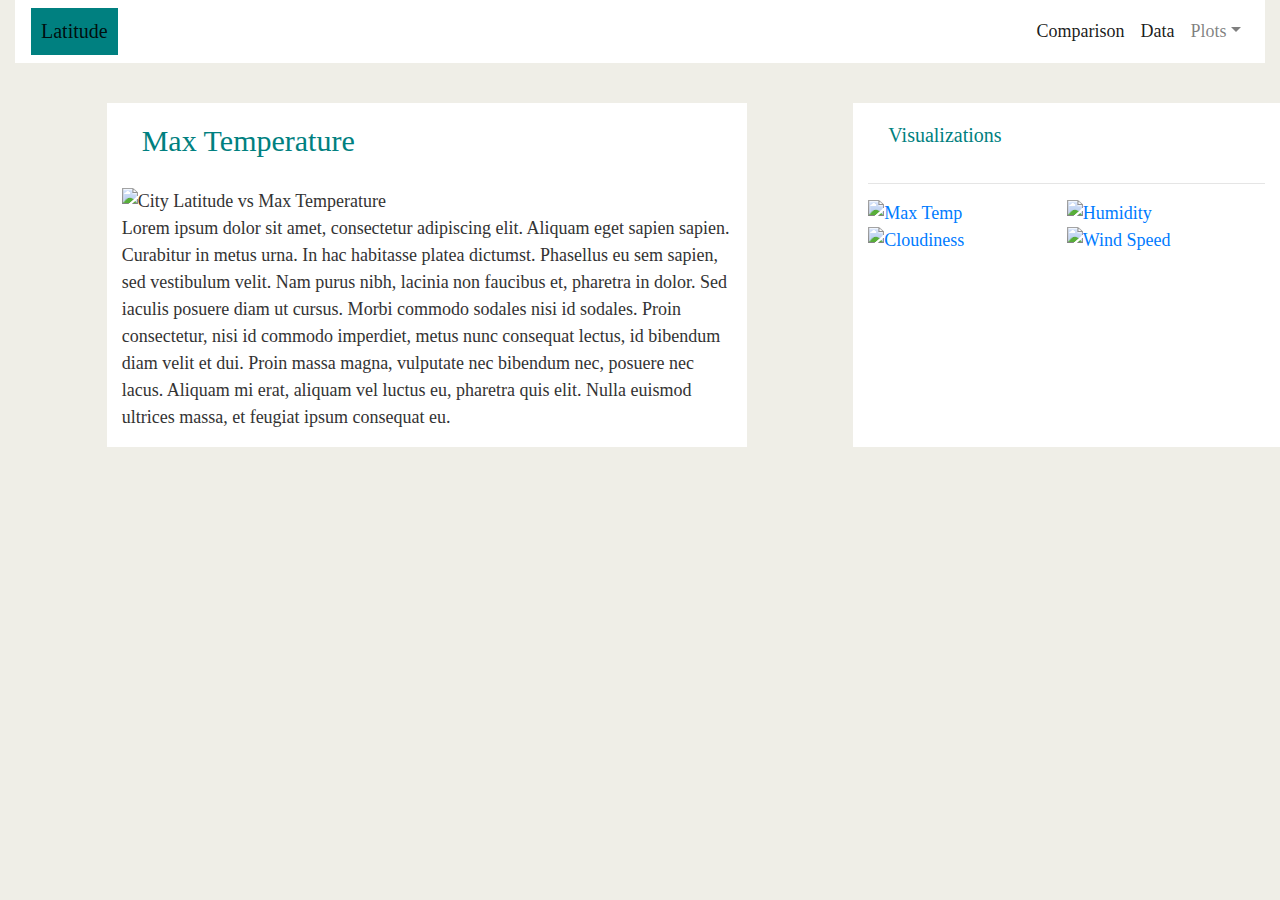
==== WebVisualizations/index.html @ 0ff4eea5 "updated index page" ====
<!DOCTYPE html>
<html lang="en">
  <head>
    <meta charset="utf-8">
    <meta http-equiv="X-UA-Compatible" content="IE=edge">
    <meta name="viewport" content="width=device-width, initial-scale=1">

    <title>Weather App</title>

    <meta name="description" content="Source code generated using layoutit.com">
    <meta name="author" content="LayoutIt!">

	<link rel="stylesheet" href="https://stackpath.bootstrapcdn.com/bootstrap/4.3.1/css/bootstrap.min.css" integrity="sha384-ggOyR0iXCbMQv3Xipma34MD+dH/1fQ784/j6cY/iJTQUOhcWr7x9JvoRxT2MZw1T" crossorigin="anonymous">
    <link href="css/bootstrap.min.css" rel="stylesheet">
    <link href="style.css" rel="stylesheet">

  </head>
  <body>

    <div class="container-fluid">
	<div class="row">
		<div class="col-md-12">
			<!-- NEED TO FIGURE OUT HOW TO MAKE FONT WHITE ONLY FOR LATITUDE and RIGHT ALIGN THE CORRECT PARTS OF THE NAV BAR-->
			<nav class="navbar navbar-expand-lg navbar-light bg-white static-top">
				 <!-- BELOW LINE IS DIFFERENT THEN MY LAST VERSION-->
				<button class="navbar-toggler" type="button" data-toggle="collapse" data-target="#bs-example-navbar-collapse-1">
					<span class="navbar-toggler-icon"></span>
				</button> <a class="navbar-brand" href="https://jdstrode.github.io/index">Latitude</a>
				<div class="collapse navbar-collapse" id="bs-example-navbar-collapse-1">
					<ul class="navbar-nav ml-md-auto">
						<li class="nav-item active">
							<a class="nav-link active" aria-current="page" href="https://jdstrode.github.io/comparison">Comparison</a><span class="sr-only">(current)</span></a>
						</li>
						<li class="nav-item active">
							<a class="nav-link active" aria-current="page" href="https://jdstrode.github.io/data">Data</a><span class="sr-only">(current)</span></a>
						</li>
											<ul class="navbar-nav">
						<li class="nav-item dropdown">
							 <a class="nav-link dropdown-toggle" href="#" id="navbarDropdownMenuLink" data-toggle="dropdown">Plots</a>
							<div class="dropdown-menu" aria-labelledby="navbarDropdownMenuLink">
								<a class="dropdown-item" href="https://jdstrode.github.io/max_temp">Max Temperature</a>
								<a class="dropdown-item" href="https://jdstrode.github.io/humidity">Humidity</a>
								<a class="dropdown-item" href="https://jdstrode.github.io/cloudiness">Cloudiness</a>
								<a class="dropdown-item" href="https://jdstrode.github.io/wind_speed">Wind Speed</a>
								<div class="dropdown-divider">
								</div> 
								<!-- NEED TO FIGURE OUT HOW TO INDENT THESE ITEMS-->
								<a class="dropdown-item" href="https://jdstrode.github.io/comparison">Comparison</a>
								<a class="dropdown-item" href="https://jdstrode.github.io/data">Data</a>
							</div>
						</li>
					</ul>
					</ul>
				</div>
			</nav>
		</div>
	</div>
	<div class="row">
		<div class="col-md-6">
			<h3>
				Max Temperature
			</h3><img alt="City Latitude vs Max Temperature" src="Resources/assets/images/Fig1.png" class="img-fluid float-center" alt="City Latitude vs. Max Temp" style="width:100%"/>
			<p>
				Lorem ipsum dolor sit amet, consectetur adipiscing elit. Aliquam eget sapien sapien. Curabitur in metus urna. In hac habitasse platea dictumst. Phasellus eu sem sapien, sed vestibulum velit. Nam purus nibh, lacinia non faucibus et, pharetra in dolor. Sed iaculis posuere diam ut cursus. Morbi commodo sodales nisi id sodales. Proin consectetur, nisi id commodo imperdiet, metus nunc consequat lectus, id bibendum diam velit et dui. Proin massa magna, vulputate nec bibendum nec, posuere nec lacus. Aliquam mi erat, aliquam vel luctus eu, pharetra quis elit. Nulla euismod ultrices massa, et feugiat ipsum consequat eu.
			</p>
		</div>
		<div class="col-md-4">
			<!-- HOW DO I GET THE SIZE OF THIS TO BE AUTO SCALING? (PARTICULARLY ON BOTTOM)-->
			<h2>
				Visualizations
			</h2>
			<hr>
			<a href="https://jdstrode.github.io/max_temp">
			  <img src="../WebVisualizations/Resources/assets/images/Fig1.png" class="img-fluid float-left" alt="Max Temp" style="width:50%">
			</a>
			<a href="https://jdstrode.github.io/humidity">
			  <img src="../WebVisualizations/Resources/assets/images/Fig2.png" class="img-fluid float-right" alt="Humidity" style="width:50%">
			</a>
			<a href="https://jdstrode.github.io/cloudiness">
			  <img src="../WebVisualizations/Resources/assets/images/Fig3.png" class="img-fluid float-left" alt="Cloudiness" style="width:50%">
			</a>
			<a href="https://jdstrode.github.io/wind_speed">
			  <img src="../WebVisualizations/Resources/assets/images/Fig4.png" class="img-fluid float-right" alt="Wind Speed" style="width:50%">
			</a>
		</div>
	</div>
</div>

	<!-- DO I NEED THE TOP 3?-->
	<script src="https://code.jquery.com/jquery-3.3.1.slim.min.js" integrity="sha384-q8i/X+965DzO0rT7abK41JStQIAqVgRVzpbzo5smXKp4YfRvH+8abtTE1Pi6jizo" crossorigin="anonymous"></script>
	<script src="https://cdnjs.cloudflare.com/ajax/libs/popper.js/1.14.7/umd/popper.min.js" integrity="sha384-UO2eT0CpHqdSJQ6hJty5KVphtPhzWj9WO1clHTMGa3JDZwrnQq4sF86dIHNDz0W1" crossorigin="anonymous"></script>
	<script src="https://stackpath.bootstrapcdn.com/bootstrap/4.3.1/js/bootstrap.min.js" integrity="sha384-JjSmVgyd0p3pXB1rRibZUAYoIIy6OrQ6VrjIEaFf/nJGzIxFDsf4x0xIM+B07jRM" crossorigin="anonymous"></script>
    <script src="js/jquery.min.js"></script>
    <script src="js/bootstrap.min.js"></script>
    <script src="js/scripts.js"></script>
  </body>
</html>
---- WebVisualizations/style.css ----
/*
 First External CSS Stylesheet
 */

/* Styling for HTML elements */
body {

  font-family: Georgia, "Times New Roman", Times, serif;
  font-size: 18px;
  line-height: 150%;
  color: #333;
  background: #efeee7;
}

/* header {
  background: #eee;
} */


/*---------------------

/* ---dont know what this does*/
  /* Nav Bar Styling All Pages  */
  .navbar.navbar-expand-lg{
    margin-right:0px;
    margin-top: 0px;
    margin-bottom: 40px;
}


.navbar-brand{
  background-color:teal;
  padding:10px;
}


/* ---dont know what this does*/
.navbar-brand a:hover{
  color:#f7f9fb;
}



.nav-item a:hover{
  background: #687868;
  color:#f7f9fb;
}

/* 
.dropdown-item {
  color:#31708E;
}
.dropdown-menu a:hover{
 background: #687864;
 color:#f7f9fb;
}

.navbar-toggler{
  background:#687864;
  border-color:#f7f9fb
}

.navbar-toggler-icon {
  stroke:#f7f9fb stroke-width='2' stroke-linecap='round' stroke-miterlimit='10';
} */



/* -----------------------



/* h1 {
  padding: 20px 20px 20px 20px;
  margin: 0;
  margin-bottom: 20px;
  font-size: 24px;
  color: #eee;
  background: teal;
  text-align: left;
} */

 h3 {
  font-size: 30px;
  padding: 20px 20px 20px 20px;
  text-align: left;
  color: teal;
} 

h2 {
  font-size: 20px;
  padding: 20px 20px 20px 20px;
  text-align: left;
  color: teal;
} 

/* a {
  color: black;
  margin: 20px;
  background-color: white;
  
} */

/* Selecting elements by class */
.col-md-6 {
  margin: 0 auto;
  background: white;
}

/* .col-md-7 {
  margin: 0 auto;
  background: white;
} */

.col-md-4 {
  margin: 20 auto;
  background: white;
}

/* .col-md-5 {
  background: white;
  margin-top: 40px;
  margin-bottom: 10px;
  margin-right: 10px;
  margin-left: 30px;
} */

/* #figure {
  float: center;
  
} */

/* .words {
  padding: 20px, 20px, 20px, 20px;
  margin: 20px, 20px, 20px, 20px;

} */
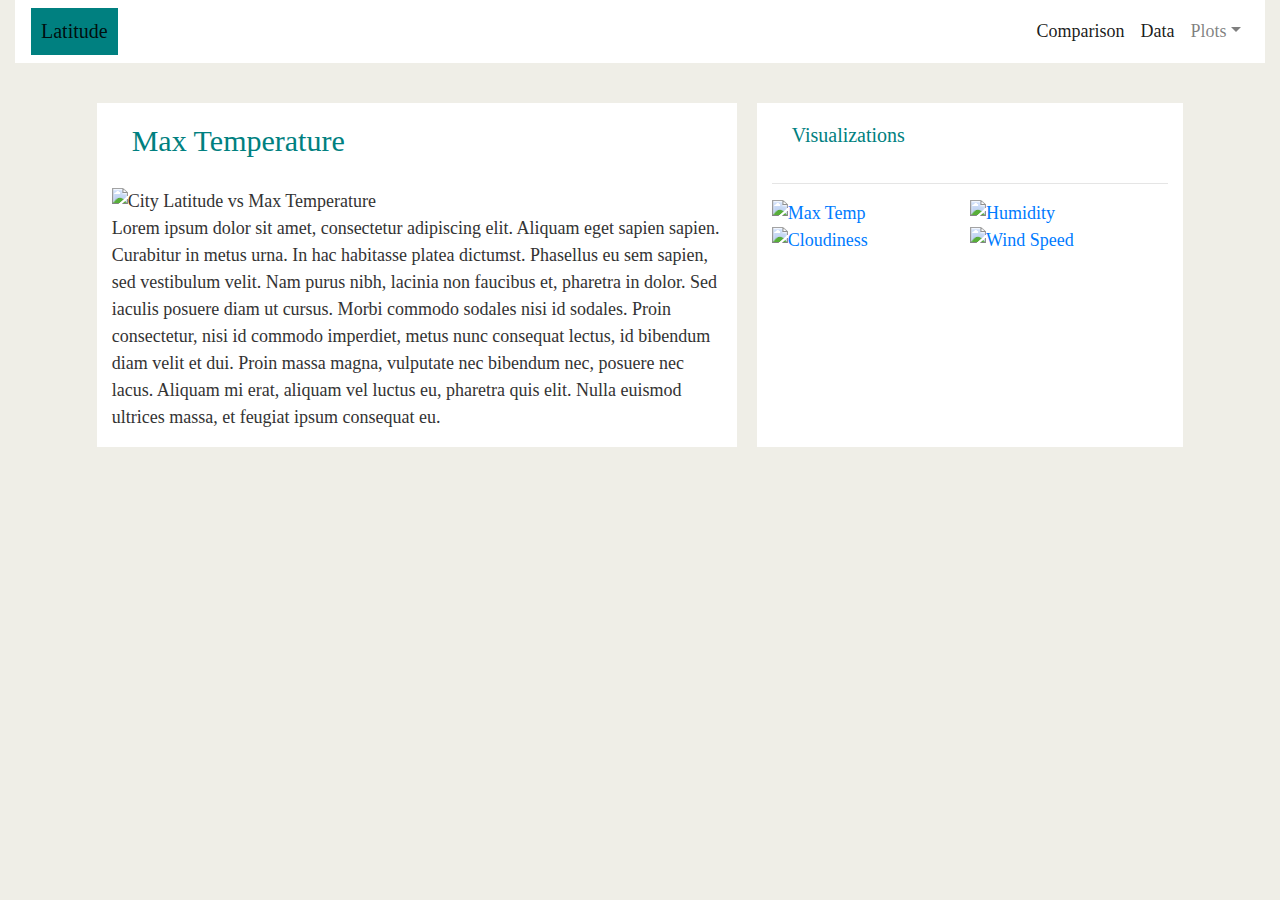
==== commit f11f5d0c: "made updates to index, comparison, data .htmls" ====
--- a/WebVisualizations/index.html
+++ b/WebVisualizations/index.html
@@ -16,7 +16,6 @@
 
   </head>
   <body>
-
     <div class="container-fluid">
 	<div class="row">
 		<div class="col-md-12">
@@ -25,28 +24,28 @@
 				 <!-- BELOW LINE IS DIFFERENT THEN MY LAST VERSION-->
 				<button class="navbar-toggler" type="button" data-toggle="collapse" data-target="#bs-example-navbar-collapse-1">
 					<span class="navbar-toggler-icon"></span>
-				</button> <a class="navbar-brand" href="https://jdstrode.github.io/index">Latitude</a>
+				</button> <a class="navbar-brand" href="index.html">Latitude</a>
 				<div class="collapse navbar-collapse" id="bs-example-navbar-collapse-1">
 					<ul class="navbar-nav ml-md-auto">
 						<li class="nav-item active">
-							<a class="nav-link active" aria-current="page" href="https://jdstrode.github.io/comparison">Comparison</a><span class="sr-only">(current)</span></a>
+							<a class="nav-link active" aria-current="page" href="comparison.html">Comparison</a><span class="sr-only">(current)</span></a>
 						</li>
 						<li class="nav-item active">
-							<a class="nav-link active" aria-current="page" href="https://jdstrode.github.io/data">Data</a><span class="sr-only">(current)</span></a>
+							<a class="nav-link active" aria-current="page" href="data.html">Data</a><span class="sr-only">(current)</span></a>
 						</li>
 											<ul class="navbar-nav">
 						<li class="nav-item dropdown">
 							 <a class="nav-link dropdown-toggle" href="#" id="navbarDropdownMenuLink" data-toggle="dropdown">Plots</a>
 							<div class="dropdown-menu" aria-labelledby="navbarDropdownMenuLink">
-								<a class="dropdown-item" href="https://jdstrode.github.io/max_temp">Max Temperature</a>
-								<a class="dropdown-item" href="https://jdstrode.github.io/humidity">Humidity</a>
-								<a class="dropdown-item" href="https://jdstrode.github.io/cloudiness">Cloudiness</a>
-								<a class="dropdown-item" href="https://jdstrode.github.io/wind_speed">Wind Speed</a>
+								<a class="dropdown-item" href="max_temp.html">Max Temperature</a>
+								<a class="dropdown-item" href="humidity.html">Humidity</a>
+								<a class="dropdown-item" href="cloudiness.html">Cloudiness</a>
+								<a class="dropdown-item" href="wind_speed.html">Wind Speed</a>
 								<div class="dropdown-divider">
 								</div> 
 								<!-- NEED TO FIGURE OUT HOW TO INDENT THESE ITEMS-->
-								<a class="dropdown-item" href="https://jdstrode.github.io/comparison">Comparison</a>
-								<a class="dropdown-item" href="https://jdstrode.github.io/data">Data</a>
+								<a class="dropdown-item" href="comparison.html">Comparison</a>
+								<a class="dropdown-item" href="data.html">Data</a>
 							</div>
 						</li>
 					</ul>
@@ -70,16 +69,16 @@
 				Visualizations
 			</h2>
 			<hr>
-			<a href="https://jdstrode.github.io/max_temp">
+			<a href="max_temp.html">
 			  <img src="../WebVisualizations/Resources/assets/images/Fig1.png" class="img-fluid float-left" alt="Max Temp" style="width:50%">
 			</a>
-			<a href="https://jdstrode.github.io/humidity">
+			<a href="humidity.html">
 			  <img src="../WebVisualizations/Resources/assets/images/Fig2.png" class="img-fluid float-right" alt="Humidity" style="width:50%">
 			</a>
-			<a href="https://jdstrode.github.io/cloudiness">
+			<a href="cloudiness.html">
 			  <img src="../WebVisualizations/Resources/assets/images/Fig3.png" class="img-fluid float-left" alt="Cloudiness" style="width:50%">
 			</a>
-			<a href="https://jdstrode.github.io/wind_speed">
+			<a href="wind_speed.html">
 			  <img src="../WebVisualizations/Resources/assets/images/Fig4.png" class="img-fluid float-right" alt="Wind Speed" style="width:50%">
 			</a>
 		</div>
--- a/WebVisualizations/style.css
+++ b/WebVisualizations/style.css
@@ -19,7 +19,7 @@
 
 /*---------------------
 
-/* ---dont know what this does*/
+
   /* Nav Bar Styling All Pages  */
   .navbar.navbar-expand-lg{
     margin-right:0px;
@@ -39,10 +39,12 @@
   color:#f7f9fb;
 }
 
-
+p {
+  background: white;
+}
 
 .nav-item a:hover{
-  background: #687868;
+  background:teal;
   color:#f7f9fb;
 }
 
@@ -101,8 +103,29 @@
   
 } */
 
+.whitebox {
+  background: white;
+  margin: 10px 30px 10px 30px;
+}
+
+
 /* Selecting elements by class */
 .col-md-6 {
+  margin: 0 0 0 auto;
+  background: white;
+}
+
+.col-md-10 {
+  margin: 0 auto;
+  background: white;
+}
+
+/* .col-md-12 {
+  margin: 0 0 0 0;
+  background: white;
+} */
+
+.col-md-5 {
   margin: 0 auto;
   background: white;
 }
@@ -112,8 +135,12 @@
   background: white;
 } */
 
+table {
+  background: white;
+}
+
 .col-md-4 {
-  margin: 20 auto;
+  margin: 0 auto 0 20px;
   background: white;
 }
 
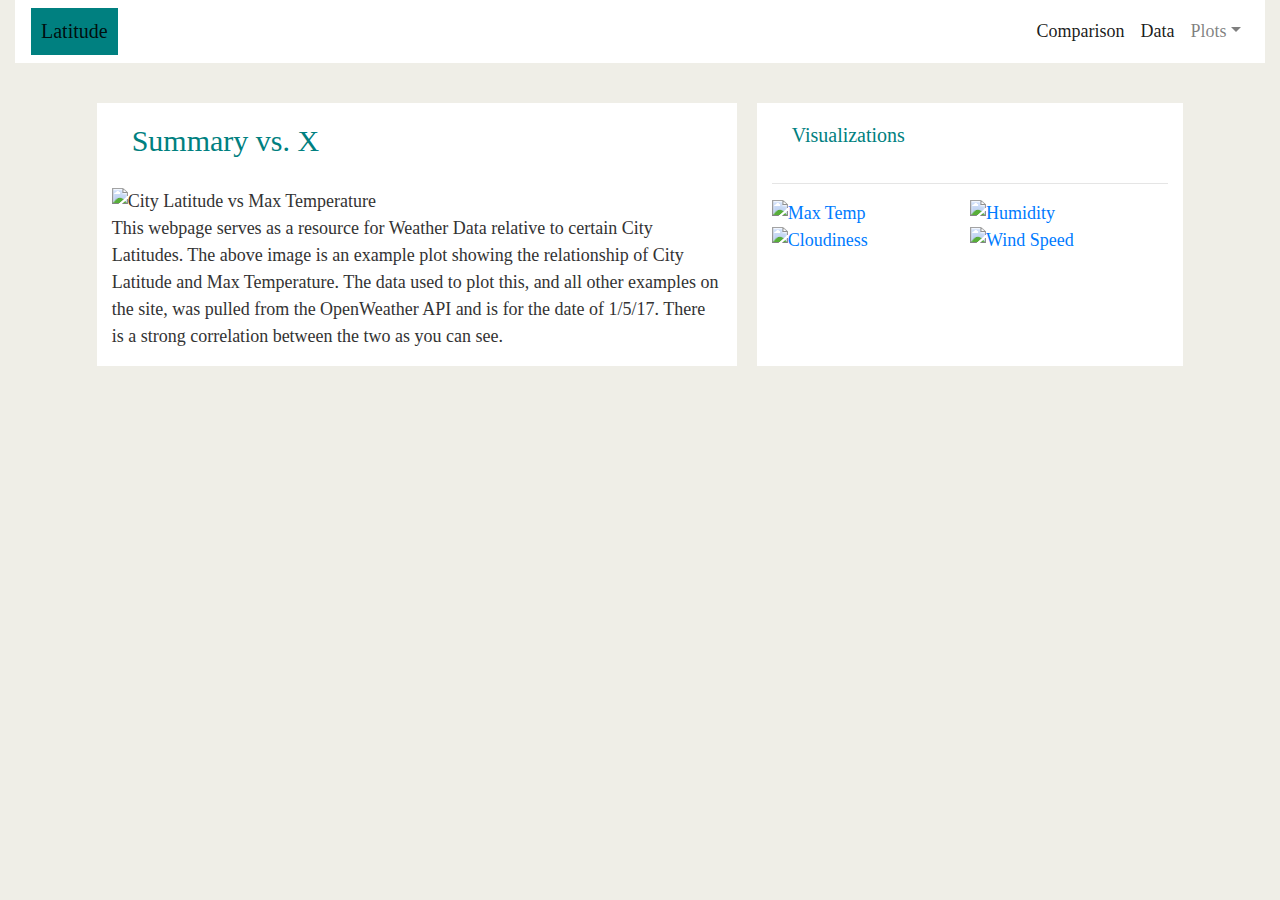
==== commit b468ae8c: "added commentary, fixed a few minor bugs, and made site viewable from pages in github" ====
--- a/WebVisualizations/index.html
+++ b/WebVisualizations/index.html
@@ -5,7 +5,7 @@
     <meta http-equiv="X-UA-Compatible" content="IE=edge">
     <meta name="viewport" content="width=device-width, initial-scale=1">
 
-    <title>Weather App</title>
+    <title>Weather App: Home</title>
 
     <meta name="description" content="Source code generated using layoutit.com">
     <meta name="author" content="LayoutIt!">
@@ -21,7 +21,6 @@
 		<div class="col-md-12">
 			<!-- NEED TO FIGURE OUT HOW TO MAKE FONT WHITE ONLY FOR LATITUDE and RIGHT ALIGN THE CORRECT PARTS OF THE NAV BAR-->
 			<nav class="navbar navbar-expand-lg navbar-light bg-white static-top">
-				 <!-- BELOW LINE IS DIFFERENT THEN MY LAST VERSION-->
 				<button class="navbar-toggler" type="button" data-toggle="collapse" data-target="#bs-example-navbar-collapse-1">
 					<span class="navbar-toggler-icon"></span>
 				</button> <a class="navbar-brand" href="index.html">Latitude</a>
@@ -43,7 +42,6 @@
 								<a class="dropdown-item" href="wind_speed.html">Wind Speed</a>
 								<div class="dropdown-divider">
 								</div> 
-								<!-- NEED TO FIGURE OUT HOW TO INDENT THESE ITEMS-->
 								<a class="dropdown-item" href="comparison.html">Comparison</a>
 								<a class="dropdown-item" href="data.html">Data</a>
 							</div>
@@ -57,14 +55,13 @@
 	<div class="row">
 		<div class="col-md-6">
 			<h3>
-				Max Temperature
+				Summary vs. X
 			</h3><img alt="City Latitude vs Max Temperature" src="Resources/assets/images/Fig1.png" class="img-fluid float-center" alt="City Latitude vs. Max Temp" style="width:100%"/>
 			<p>
-				Lorem ipsum dolor sit amet, consectetur adipiscing elit. Aliquam eget sapien sapien. Curabitur in metus urna. In hac habitasse platea dictumst. Phasellus eu sem sapien, sed vestibulum velit. Nam purus nibh, lacinia non faucibus et, pharetra in dolor. Sed iaculis posuere diam ut cursus. Morbi commodo sodales nisi id sodales. Proin consectetur, nisi id commodo imperdiet, metus nunc consequat lectus, id bibendum diam velit et dui. Proin massa magna, vulputate nec bibendum nec, posuere nec lacus. Aliquam mi erat, aliquam vel luctus eu, pharetra quis elit. Nulla euismod ultrices massa, et feugiat ipsum consequat eu.
+				This webpage serves as a resource for Weather Data relative to certain City Latitudes.  The above image is an example plot showing the relationship of City Latitude and Max Temperature.  The data used to plot this, and all other examples on the site, was pulled from the OpenWeather API and is for the date of 1/5/17. There is a strong correlation between the two as you can see.	
 			</p>
 		</div>
 		<div class="col-md-4">
-			<!-- HOW DO I GET THE SIZE OF THIS TO BE AUTO SCALING? (PARTICULARLY ON BOTTOM)-->
 			<h2>
 				Visualizations
 			</h2>
@@ -85,7 +82,7 @@
 	</div>
 </div>
 
-	<!-- DO I NEED THE TOP 3?-->
+
 	<script src="https://code.jquery.com/jquery-3.3.1.slim.min.js" integrity="sha384-q8i/X+965DzO0rT7abK41JStQIAqVgRVzpbzo5smXKp4YfRvH+8abtTE1Pi6jizo" crossorigin="anonymous"></script>
 	<script src="https://cdnjs.cloudflare.com/ajax/libs/popper.js/1.14.7/umd/popper.min.js" integrity="sha384-UO2eT0CpHqdSJQ6hJty5KVphtPhzWj9WO1clHTMGa3JDZwrnQq4sF86dIHNDz0W1" crossorigin="anonymous"></script>
 	<script src="https://stackpath.bootstrapcdn.com/bootstrap/4.3.1/js/bootstrap.min.js" integrity="sha384-JjSmVgyd0p3pXB1rRibZUAYoIIy6OrQ6VrjIEaFf/nJGzIxFDsf4x0xIM+B07jRM" crossorigin="anonymous"></script>
